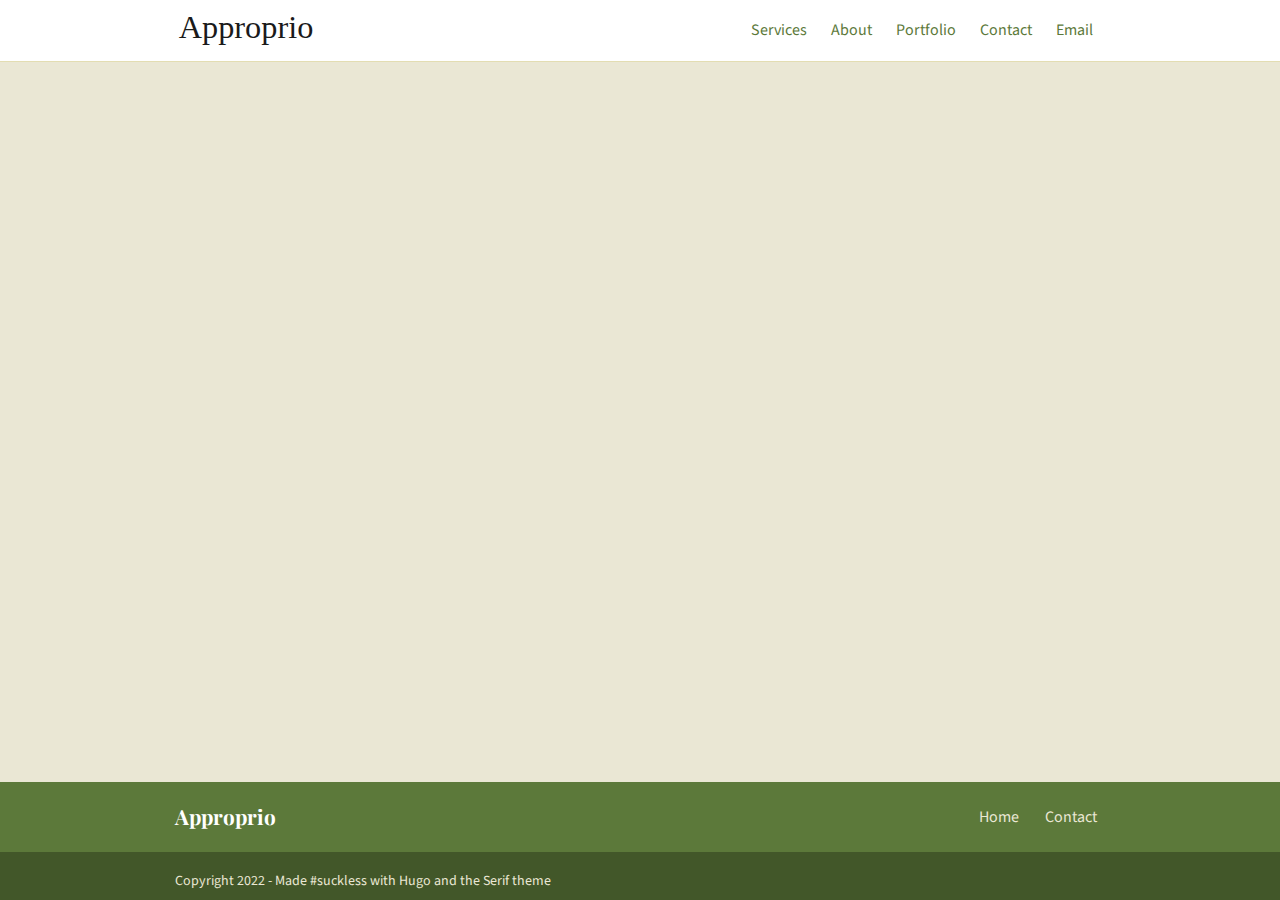
==== 404/index.html @ d51fa797 "deploy: dc392de8e1c708c52416d9e544c1f0b780771f82" ====
<!doctype html><html lang=en><head><meta charset=utf-8><meta http-equiv=x-ua-compatible content="ie=edge"><title>Page Not Found - Approprio</title><meta name=viewport content="width=device-width,initial-scale=1"><link rel=icon type=image/png href=/favicon-32x32.svg><link rel=preconnect href=https://fonts.googleapis.com><link rel=preconnect href=https://fonts.gstatic.com crossorigin><link href="https://fonts.googleapis.com/css2?family=Playfair+Display:wght@600&family=Source+Sans+Pro:wght@400;700&display=swap" rel=stylesheet><link rel=stylesheet href=/css/style.min.622f250b2b0561e1a875d28c31060bc2ea43c893a5f21b899d316a22cc2e5000.css><meta property="og:title" content="Page Not Found"><meta property="og:type" content="website"><meta property="og:url" content="https://example.com/404/"><meta property="og:image" content="https://www.zerostatic.io/theme/hugo-serif/hugo-serif-screenshot.png"><meta name=twitter:card content="summary"><meta name=twitter:site content="@zerostaticio"><meta name=twitter:creator content="@zerostaticio"></head><body class='page page-default-list'><div id=main-menu-mobile class=main-menu-mobile><ul><li class=menu-item-services><a href=/services/><span>Services</span></a></li><li class=menu-item-about><a href=/about/><span>About</span></a></li><li class=menu-item-portfolio><a href=/portfolio/><span>Portfolio</span></a></li><li class=menu-item-contact><a href=/contact/><span>Contact</span></a></li><li class=menu-item-email><a href=mailto:thad@thadhughes.xyz><span>Email</span></a></li></ul></div><div class=wrapper><div class=header><div class=container><div class=logo><a href=https://example.com><img height=36px alt=Approprio src=/images/logo/logo.svg></a></div><div class=logo-mobile><a href=https://example.com><img height=36px alt=Approprio src=/images/logo/logo-mobile.svg></a></div><div id=main-menu class=main-menu><ul><li class=menu-item-services><a href=/services/><span>Services</span></a></li><li class=menu-item-about><a href=/about/><span>About</span></a></li><li class=menu-item-portfolio><a href=/portfolio/><span>Portfolio</span></a></li><li class=menu-item-contact><a href=/contact/><span>Contact</span></a></li><li class=menu-item-email><a href=mailto:thad@thadhughes.xyz><span>Email</span></a></li></ul></div><button id=toggle-main-menu-mobile class="hamburger hamburger--slider" type=button aria-label="Mobile Menu">
<span class=hamburger-box><span class=hamburger-inner></span></span></button></div></div><div class=intro><div class=container><div class="row justify-content-start"><div class="col-12 col-md-7 col-lg-6 order-2 order-md-1"></div></div></div></div><div class="container pt-6 pb-md-12"><div class=row></div></div></div><div class=footer><div class=container><div class=row><div class=col-12><div class=footer-inner><h3 class=footer-title>Approprio</h3><div id=footer-menu class=footer-menu><ul><li class=menu-item-home><a href=/><span>Home</span></a></li><li class=menu-item-contact><a href=/contact/><span>Contact</span></a></li></ul></div></div></div></div></div></div><div class=sub-footer><div class=container><div class=row><div class=col-12><div class=sub-footer-inner><div class=copyright>Copyright 2022 - Made #suckless with Hugo and the Serif theme</div></div></div></div></div></div><script type=text/javascript src=/js/scripts.min.8504133605a277da18f0d58cfd2e90d154962f4a961543a6e2f0a459a2d05462.js></script></body></html>
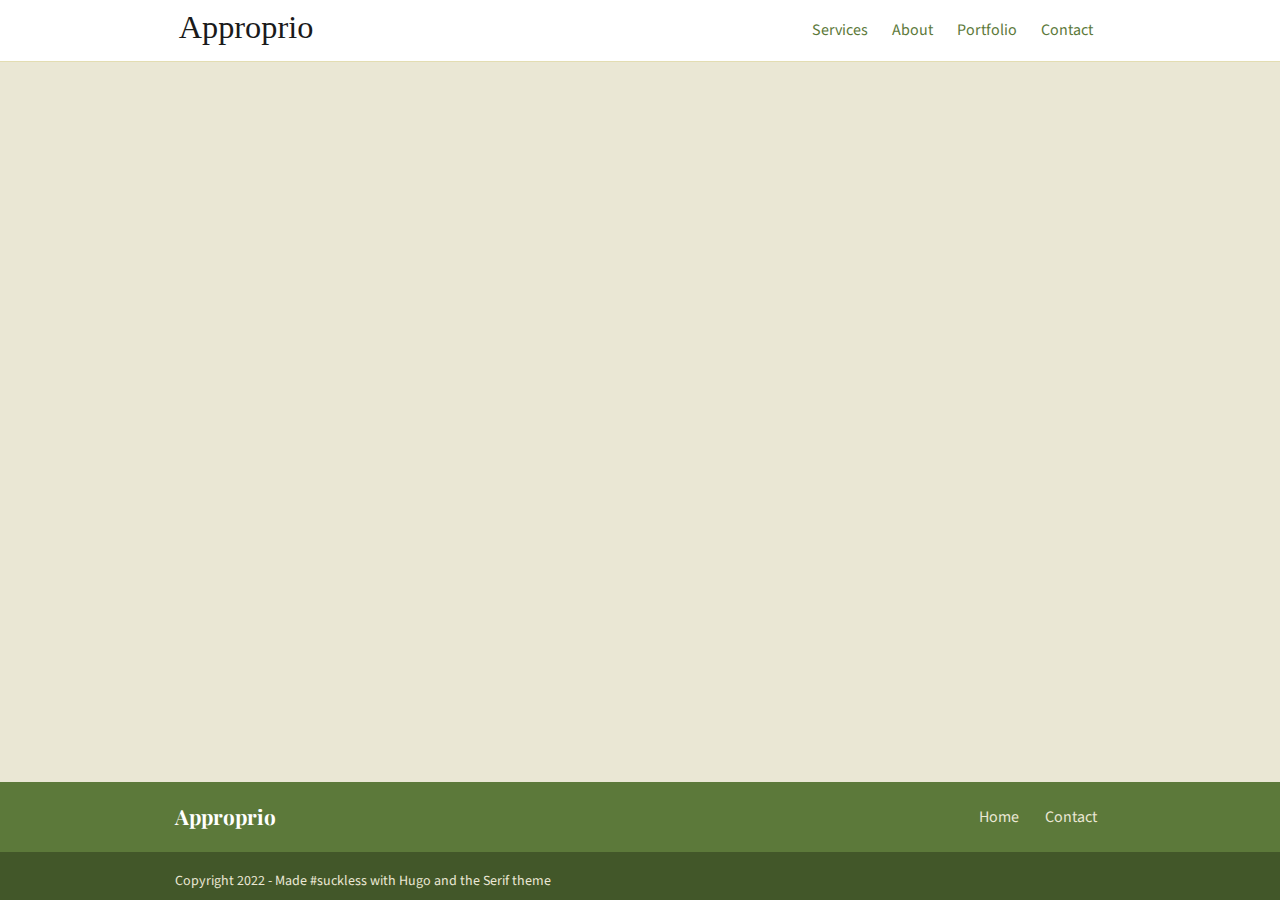
==== commit ad7cfb72: "deploy: 6ffe4aeefb3674e40fafed443b38d19ca2649853" ====
--- a/404/index.html
+++ b/404/index.html
@@ -1,2 +1,2 @@
-<!doctype html><html lang=en><head><meta charset=utf-8><meta http-equiv=x-ua-compatible content="ie=edge"><title>Page Not Found - Approprio</title><meta name=viewport content="width=device-width,initial-scale=1"><link rel=icon type=image/png href=/favicon-32x32.svg><link rel=preconnect href=https://fonts.googleapis.com><link rel=preconnect href=https://fonts.gstatic.com crossorigin><link href="https://fonts.googleapis.com/css2?family=Playfair+Display:wght@600&family=Source+Sans+Pro:wght@400;700&display=swap" rel=stylesheet><link rel=stylesheet href=/css/style.min.622f250b2b0561e1a875d28c31060bc2ea43c893a5f21b899d316a22cc2e5000.css><meta property="og:title" content="Page Not Found"><meta property="og:type" content="website"><meta property="og:url" content="https://example.com/404/"><meta property="og:image" content="https://www.zerostatic.io/theme/hugo-serif/hugo-serif-screenshot.png"><meta name=twitter:card content="summary"><meta name=twitter:site content="@zerostaticio"><meta name=twitter:creator content="@zerostaticio"></head><body class='page page-default-list'><div id=main-menu-mobile class=main-menu-mobile><ul><li class=menu-item-services><a href=/services/><span>Services</span></a></li><li class=menu-item-about><a href=/about/><span>About</span></a></li><li class=menu-item-portfolio><a href=/portfolio/><span>Portfolio</span></a></li><li class=menu-item-contact><a href=/contact/><span>Contact</span></a></li><li class=menu-item-email><a href=mailto:thad@thadhughes.xyz><span>Email</span></a></li></ul></div><div class=wrapper><div class=header><div class=container><div class=logo><a href=https://example.com><img height=36px alt=Approprio src=/images/logo/logo.svg></a></div><div class=logo-mobile><a href=https://example.com><img height=36px alt=Approprio src=/images/logo/logo-mobile.svg></a></div><div id=main-menu class=main-menu><ul><li class=menu-item-services><a href=/services/><span>Services</span></a></li><li class=menu-item-about><a href=/about/><span>About</span></a></li><li class=menu-item-portfolio><a href=/portfolio/><span>Portfolio</span></a></li><li class=menu-item-contact><a href=/contact/><span>Contact</span></a></li><li class=menu-item-email><a href=mailto:thad@thadhughes.xyz><span>Email</span></a></li></ul></div><button id=toggle-main-menu-mobile class="hamburger hamburger--slider" type=button aria-label="Mobile Menu">
+<!doctype html><html lang=en><head><meta charset=utf-8><meta http-equiv=x-ua-compatible content="ie=edge"><title>Page Not Found - Approprio</title><meta name=viewport content="width=device-width,initial-scale=1"><link rel=icon type=image/png href=/favicon-32x32.svg><link rel=preconnect href=https://fonts.googleapis.com><link rel=preconnect href=https://fonts.gstatic.com crossorigin><link href="https://fonts.googleapis.com/css2?family=Playfair+Display:wght@600&family=Source+Sans+Pro:wght@400;700&display=swap" rel=stylesheet><link rel=stylesheet href=/css/style.min.622f250b2b0561e1a875d28c31060bc2ea43c893a5f21b899d316a22cc2e5000.css><meta property="og:title" content="Page Not Found"><meta property="og:type" content="website"><meta property="og:url" content="https://approprio.thadhughes.xyz/404/"><meta property="og:image" content="https://www.zerostatic.io/theme/hugo-serif/hugo-serif-screenshot.png"><meta name=twitter:card content="summary"><meta name=twitter:site content="@zerostaticio"><meta name=twitter:creator content="@zerostaticio"></head><body class='page page-default-list'><div id=main-menu-mobile class=main-menu-mobile><ul><li class=menu-item-services><a href=/services/><span>Services</span></a></li><li class=menu-item-about><a href=/about/><span>About</span></a></li><li class=menu-item-portfolio><a href=/portfolio/><span>Portfolio</span></a></li><li class=menu-item-contact><a href=/contact/><span>Contact</span></a></li></ul></div><div class=wrapper><div class=header><div class=container><div class=logo><a href=https://approprio.thadhughes.xyz><img height=36px alt=Approprio src=/images/logo/logo.svg></a></div><div class=logo-mobile><a href=https://approprio.thadhughes.xyz><img height=36px alt=Approprio src=/images/logo/logo.svg></a></div><div id=main-menu class=main-menu><ul><li class=menu-item-services><a href=/services/><span>Services</span></a></li><li class=menu-item-about><a href=/about/><span>About</span></a></li><li class=menu-item-portfolio><a href=/portfolio/><span>Portfolio</span></a></li><li class=menu-item-contact><a href=/contact/><span>Contact</span></a></li></ul></div><button id=toggle-main-menu-mobile class="hamburger hamburger--slider" type=button aria-label="Mobile Menu">
 <span class=hamburger-box><span class=hamburger-inner></span></span></button></div></div><div class=intro><div class=container><div class="row justify-content-start"><div class="col-12 col-md-7 col-lg-6 order-2 order-md-1"></div></div></div></div><div class="container pt-6 pb-md-12"><div class=row></div></div></div><div class=footer><div class=container><div class=row><div class=col-12><div class=footer-inner><h3 class=footer-title>Approprio</h3><div id=footer-menu class=footer-menu><ul><li class=menu-item-home><a href=/><span>Home</span></a></li><li class=menu-item-contact><a href=/contact/><span>Contact</span></a></li></ul></div></div></div></div></div></div><div class=sub-footer><div class=container><div class=row><div class=col-12><div class=sub-footer-inner><div class=copyright>Copyright 2022 - Made #suckless with Hugo and the Serif theme</div></div></div></div></div></div><script type=text/javascript src=/js/scripts.min.8504133605a277da18f0d58cfd2e90d154962f4a961543a6e2f0a459a2d05462.js></script></body></html>